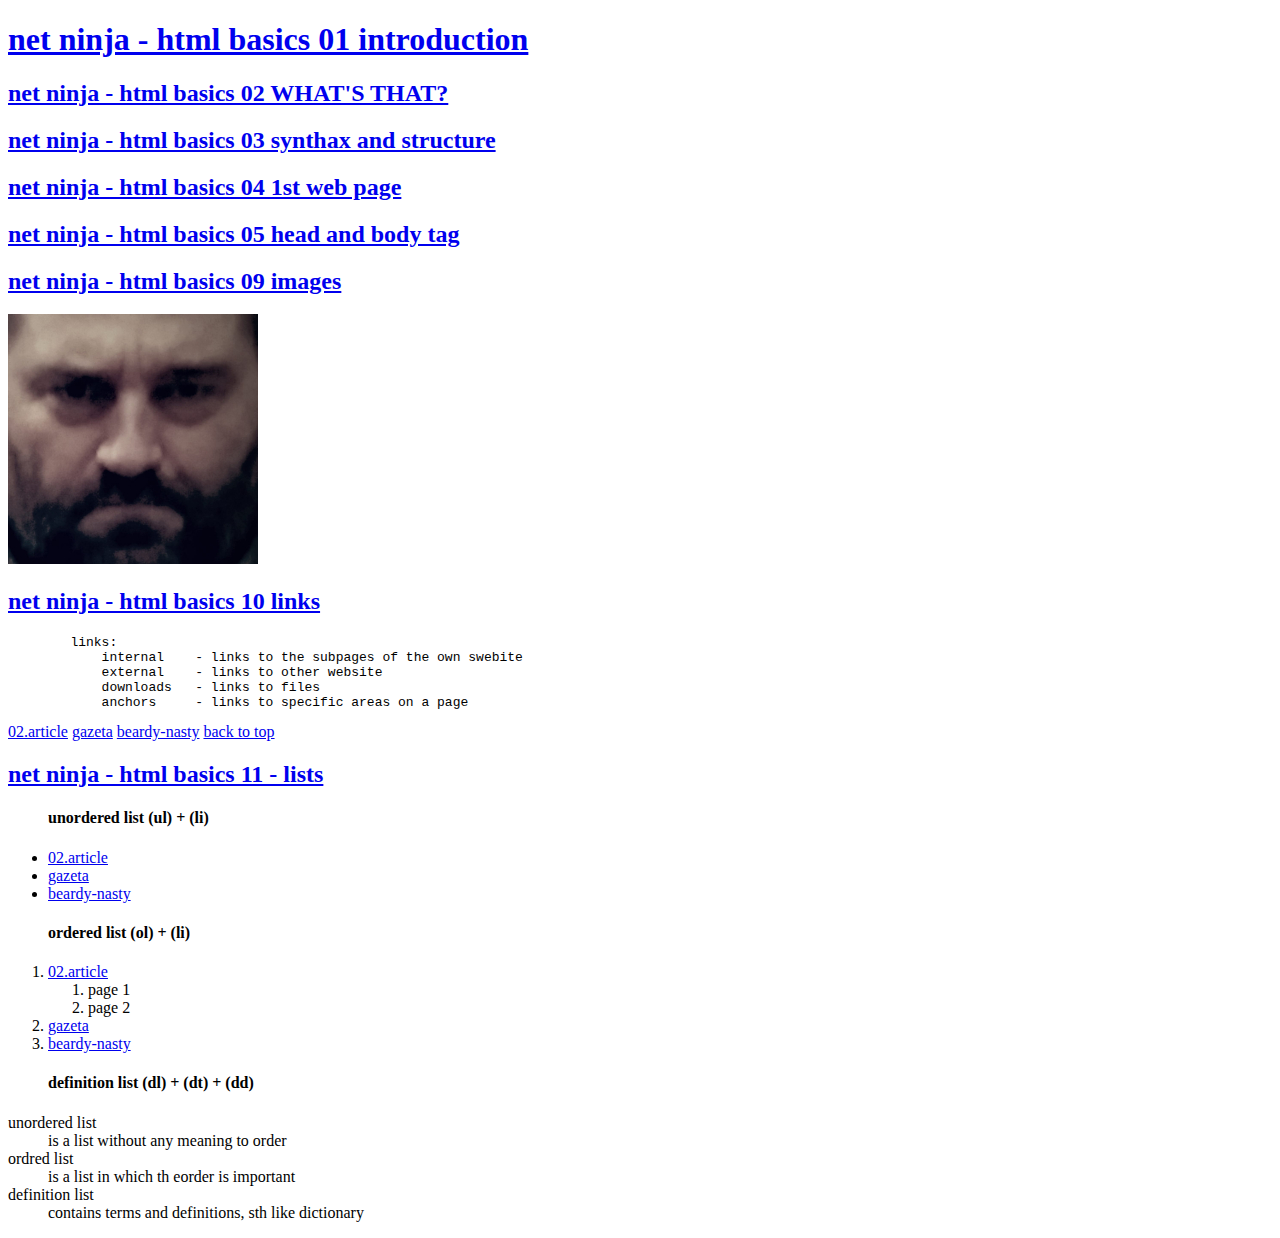
==== index.html @ 222e0ad7 "html basics - main structure of the repetitory site" ====
<!DOCTYPE html>
<html>

<head>
    <meta charset="utf-8" />
    <meta http-equiv="X-UA-Compatible" content="IE=edge">
    <title>miscelanious</title>
    <meta name="viewport" content="width=device-width, initial-scale=1">
    <link rel="stylesheet" type="text/css" media="screen" href="main.css" />
    <script src="main.js"></script>
</head>

<body>
    <div id="top"></div>
    <h1>
        <a href="https://www.youtube.com/watch?v=Y1BlT4_c_SU&list=PL4cUxeGkcC9ibZ2TSBaGGNrgh4ZgYE6Cc&index=1" target="_blank">net ninja - html basics 01 introduction</a>
    </h1>

    <h2>
        <a href="https://www.youtube.com/watch?v=cZCq8lQ-vZ0&list=PL4cUxeGkcC9ibZ2TSBaGGNrgh4ZgYE6Cc&index=2" target="_blank">net ninja - html basics 02 WHAT'S THAT?</a>
    </h2>

    <h2>
        <a href="https://www.youtube.com/watch?v=IJWcX2EDAKg&list=PL4cUxeGkcC9ibZ2TSBaGGNrgh4ZgYE6Cc&index=3" target="_blank">net ninja - html basics 03 synthax and structure</a>
    </h2>

    <h2>
        <a href="https://www.youtube.com/watch?v=MnaKa7igX7k&list=PL4cUxeGkcC9ibZ2TSBaGGNrgh4ZgYE6Cc&index=4" target="_blank">net ninja - html basics 04 1st web page</a>
    </h2>

    <h2>
        <a href="https://www.youtube.com/watch?v=mNRzWMH5xK0&list=PL4cUxeGkcC9ibZ2TSBaGGNrgh4ZgYE6Cc&index=5" target="_blank">net ninja - html basics 05 head and body tag</a>
    </h2>

    <h2>
        <a href="https://www.youtube.com/watch?v=XxZPrn1VFTc&list=PL4cUxeGkcC9ibZ2TSBaGGNrgh4ZgYE6Cc&index=6" target="_blank">net ninja - html basics 09 images</a>
    </h2>
    


        </a>
    </h2>

    <img src="images/beardy-250.jpg" alt="beadry and nasty >:(">

    <h2>
        <a href="https://www.youtube.com/watch?v=f8pAb3IuECk&list=PL4cUxeGkcC9ibZ2TSBaGGNrgh4ZgYE6Cc&index=10" target="_blank">net
            ninja - html basics 10 links
        </a>
    </h2>
    <pre>
        links:
            internal    - links to the subpages of the own swebite
            external    - links to other website
            downloads   - links to files
            anchors     - links to specific areas on a page</pre>
    <a href="../20180923/02.article.html">02.article</a>
    <a href="http://gazeta.pl" target="_blank">gazeta</a>
    <a href="images/beardy.jpg">beardy-nasty</a>
    <a href="#top">back to top</a>

    <h2>
        <a href="https://www.youtube.com/watch?v=HeQvQE iGMKk&index=11&list=PL4cUxeGkcC9ibZ2TSBaGGNrgh4ZgYE6Cc" target="_blank">net
            ninja - html basics 11 - lists
        </a>
    </h2>

    <ul>
        <h4>unordered list (ul) + (li)</h4>
        <li><a href="../20180923/02.article.html">02.article</a></li>
        <li><a href="http://gazeta.pl" target="_blank">gazeta</a></li>
        <li><a href="images/beardy.jpg">beardy-nasty</a></li>
    </ul>

    <ol>
        <h4>ordered list (ol) + (li)</h4>
        <li><a href="../20180923/02.article.html">02.article</a>
            <ol>
                <li>page 1</li>
                <li>page 2</li>
            </ol>
        </li>
        <li><a href="http://gazeta.pl" target="_blank">gazeta</a></li>
        <li><a href="images/beardy.jpg">beardy-nasty</a></li>
    </ol>

    <dl>
        <h4>
            <ol> definition list (dl) + (dt) + (dd)</ol>
        </h4>
        <dt>unordered list </dt>
        <dd>is a list without any meaning to order</dd>
        <dt>ordred list</dt>
        <dd>is a list in which th eorder is important</dd>
        <dt>definition list</dt>
        <dd>contains terms and definitions, sth like dictionary</dd>
    </dl>

</body>

</html>
---- main.css ----
.chapter a {
    color: red;
    padding-top: 30px;
}

.chapter {
    color: greenyellow
    padding-top: 30px;
}
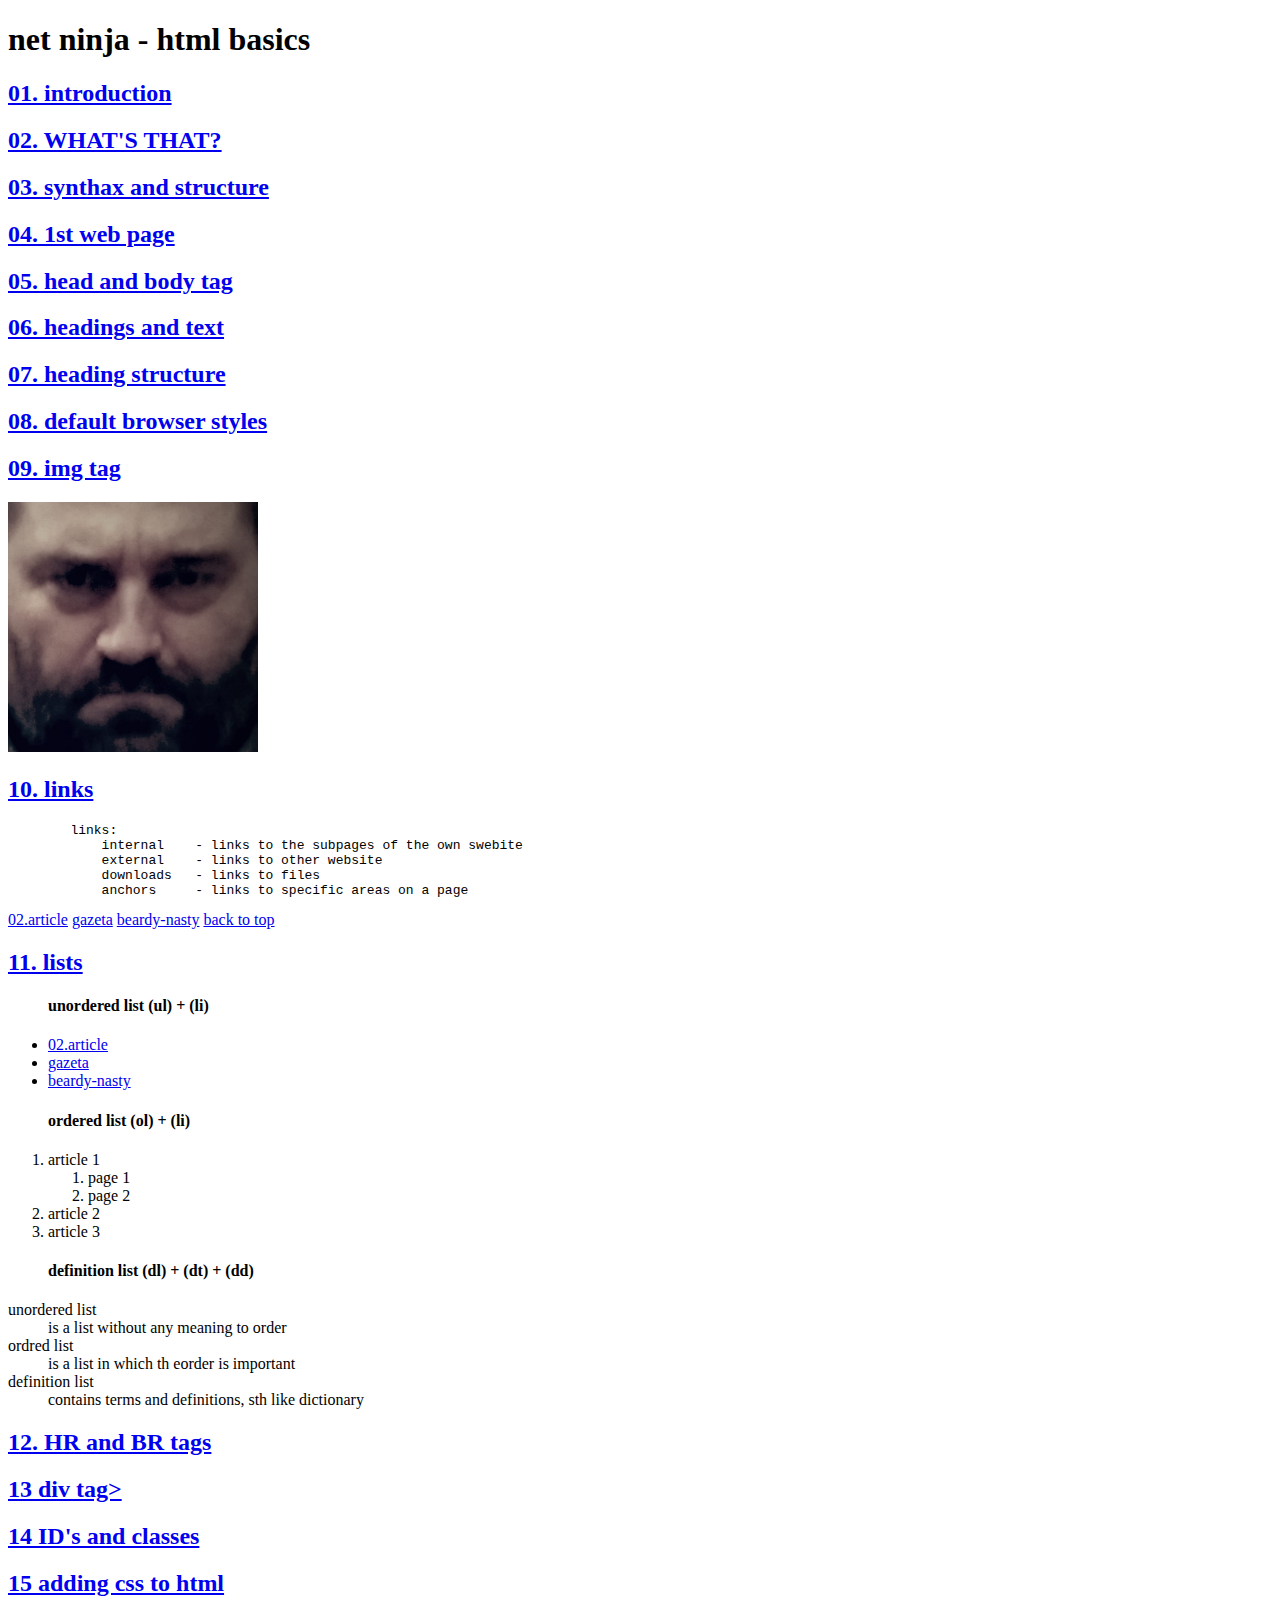
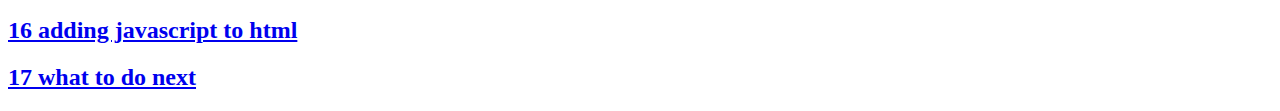
==== commit 49f9c257: "html basics - main structure of the repetitory site - done" ====
--- a/index.html
+++ b/index.html
@@ -12,89 +12,180 @@
 
 <body>
     <div id="top"></div>
-    <h1>
-        <a href="https://www.youtube.com/watch?v=Y1BlT4_c_SU&list=PL4cUxeGkcC9ibZ2TSBaGGNrgh4ZgYE6Cc&index=1" target="_blank">net ninja - html basics 01 introduction</a>
-    </h1>
 
-    <h2>
-        <a href="https://www.youtube.com/watch?v=cZCq8lQ-vZ0&list=PL4cUxeGkcC9ibZ2TSBaGGNrgh4ZgYE6Cc&index=2" target="_blank">net ninja - html basics 02 WHAT'S THAT?</a>
-    </h2>
+    <head>
+        <h1>net ninja - html basics</h1>
+    </head>
+    
+    <div>
+        <h2>
+            <a href="https://www.youtube.com/watch?v=Y1BlT4_c_SU&list=PL4cUxeGkcC9ibZ2TSBaGGNrgh4ZgYE6Cc&index=1"
+                target="_blank">01. introduction</a>
+        </h2>
+    </div>
 
-    <h2>
-        <a href="https://www.youtube.com/watch?v=IJWcX2EDAKg&list=PL4cUxeGkcC9ibZ2TSBaGGNrgh4ZgYE6Cc&index=3" target="_blank">net ninja - html basics 03 synthax and structure</a>
-    </h2>
+    <div>
+        <h2>
+            <a href="https://www.youtube.com/watch?v=cZCq8lQ-vZ0&list=PL4cUxeGkcC9ibZ2TSBaGGNrgh4ZgYE6Cc&index=2"
+                target="_blank">02. WHAT'S THAT?</a>
+        </h2>
+    </div>
 
-    <h2>
-        <a href="https://www.youtube.com/watch?v=MnaKa7igX7k&list=PL4cUxeGkcC9ibZ2TSBaGGNrgh4ZgYE6Cc&index=4" target="_blank">net ninja - html basics 04 1st web page</a>
-    </h2>
+    <div>
+        <h2>
+            <a href="https://www.youtube.com/watch?v=IJWcX2EDAKg&list=PL4cUxeGkcC9ibZ2TSBaGGNrgh4ZgYE6Cc&index=3"
+                target="_blank">03. synthax and structure</a>
+        </h2>
+    </div>
 
-    <h2>
-        <a href="https://www.youtube.com/watch?v=mNRzWMH5xK0&list=PL4cUxeGkcC9ibZ2TSBaGGNrgh4ZgYE6Cc&index=5" target="_blank">net ninja - html basics 05 head and body tag</a>
-    </h2>
+    <div>
+        <h2>
+            <a href="https://www.youtube.com/watch?v=MnaKa7igX7k&list=PL4cUxeGkcC9ibZ2TSBaGGNrgh4ZgYE6Cc&index=4"
+                target="_blank">04. 1st web page</a>
+        </h2>
+    </div>
 
-    <h2>
-        <a href="https://www.youtube.com/watch?v=XxZPrn1VFTc&list=PL4cUxeGkcC9ibZ2TSBaGGNrgh4ZgYE6Cc&index=6" target="_blank">net ninja - html basics 09 images</a>
-    </h2>
-    
+    <div>
+        <h2>
+            <a href="https://www.youtube.com/watch?v=mNRzWMH5xK0&list=PL4cUxeGkcC9ibZ2TSBaGGNrgh4ZgYE6Cc&index=5"
+                target="_blank">05. head and body tag</a>
+        </h2>
+    </div>
 
 
-        </a>
-    </h2>
+    <div>
+        <h2>
+            <a href="https://www.youtube.com/watch?v=XxZPrn1VFTc&list=PL4cUxeGkcC9ibZ2TSBaGGNrgh4ZgYE6Cc&index=6"
+                target="_blank">06. headings and text
+            </a>
+        </h2>
+    </div>
 
-    <img src="images/beardy-250.jpg" alt="beadry and nasty >:(">
+    <div>
+        <h2>
+            <a href="https://www.youtube.com/watch?v=UWdepvkLE8U&list=PL4cUxeGkcC9ibZ2TSBaGGNrgh4ZgYE6Cc&index=7"
+                target="_blank">07. heading structure
+            </a>
+        </h2>
+    </div>
 
-    <h2>
-        <a href="https://www.youtube.com/watch?v=f8pAb3IuECk&list=PL4cUxeGkcC9ibZ2TSBaGGNrgh4ZgYE6Cc&index=10" target="_blank">net
-            ninja - html basics 10 links
-        </a>
-    </h2>
-    <pre>
+    <div>
+        <h2>
+            <a href="https://www.youtube.com/watch?v=OwC4xNWihoM&list=PL4cUxeGkcC9ibZ2TSBaGGNrgh4ZgYE6Cc&index=8"
+                target="_blank">08. default browser styles
+            </a>
+        </h2>
+    </div>
+
+    <div>
+        <h2>
+            <a href="https://www.youtube.com/watch?v=g6xsNHnAmlE&list=PL4cUxeGkcC9ibZ2TSBaGGNrgh4ZgYE6Cc&index=9"
+                target="_blank">09. img tag
+            </a>
+        </h2>
+
+        <img src="images/beardy-250.jpg" alt="beadry and nasty >:(">
+
+    </div>
+
+    <div>
+        <h2>
+            <a href="https://www.youtube.com/watch?v=f8pAb3IuECk&list=PL4cUxeGkcC9ibZ2TSBaGGNrgh4ZgYE6Cc&index=10"
+                target="_blank">10. links
+            </a>
+        </h2>
+        <pre>
         links:
             internal    - links to the subpages of the own swebite
             external    - links to other website
             downloads   - links to files
             anchors     - links to specific areas on a page</pre>
-    <a href="../20180923/02.article.html">02.article</a>
-    <a href="http://gazeta.pl" target="_blank">gazeta</a>
-    <a href="images/beardy.jpg">beardy-nasty</a>
-    <a href="#top">back to top</a>
+        <a href="../20180923/02.article.html">02.article</a>
+        <a href="http://gazeta.pl" target="_blank">gazeta</a>
+        <a href="images/beardy.jpg">beardy-nasty</a>
+        <a href="#top">back to top</a>
+    </div>
 
-    <h2>
-        <a href="https://www.youtube.com/watch?v=HeQvQE iGMKk&index=11&list=PL4cUxeGkcC9ibZ2TSBaGGNrgh4ZgYE6Cc" target="_blank">net
-            ninja - html basics 11 - lists
-        </a>
-    </h2>
+    <div>
+        <h2>
+            <a href="https://www.youtube.com/watch?v=HeQvQE iGMKk&index=11&list=PL4cUxeGkcC9ibZ2TSBaGGNrgh4ZgYE6Cc"
+                target="_blank">11. lists
+            </a>
+        </h2>
 
-    <ul>
-        <h4>unordered list (ul) + (li)</h4>
-        <li><a href="../20180923/02.article.html">02.article</a></li>
-        <li><a href="http://gazeta.pl" target="_blank">gazeta</a></li>
-        <li><a href="images/beardy.jpg">beardy-nasty</a></li>
-    </ul>
+        <ul>
+            <h4>unordered list (ul) + (li)</h4>
+            <li><a href="../20180923/02.article.html">02.article</a></li>
+            <li><a href="http://gazeta.pl" target="_blank">gazeta</a></li>
+            <li><a href="images/beardy.jpg">beardy-nasty</a></li>
+        </ul>
 
-    <ol>
-        <h4>ordered list (ol) + (li)</h4>
-        <li><a href="../20180923/02.article.html">02.article</a>
+        <ol>
+            <h4>ordered list (ol) + (li)</h4>
+            <li>article 1</li>
             <ol>
                 <li>page 1</li>
                 <li>page 2</li>
             </ol>
-        </li>
-        <li><a href="http://gazeta.pl" target="_blank">gazeta</a></li>
-        <li><a href="images/beardy.jpg">beardy-nasty</a></li>
-    </ol>
+            </li>
+            <li>article 2</li>
+            <li>article 3</li>
+        </ol>
 
-    <dl>
-        <h4>
-            <ol> definition list (dl) + (dt) + (dd)</ol>
-        </h4>
-        <dt>unordered list </dt>
-        <dd>is a list without any meaning to order</dd>
-        <dt>ordred list</dt>
-        <dd>is a list in which th eorder is important</dd>
-        <dt>definition list</dt>
-        <dd>contains terms and definitions, sth like dictionary</dd>
-    </dl>
+        <dl>
+            <h4>
+                <ol> definition list (dl) + (dt) + (dd)</ol>
+            </h4>
+            <dt>unordered list </dt>
+            <dd>is a list without any meaning to order</dd>
+            <dt>ordred list</dt>
+            <dd>is a list in which th eorder is important</dd>
+            <dt>definition list</dt>
+            <dd>contains terms and definitions, sth like dictionary</dd>
+        </dl>
+    </div>
+
+    <div>
+        <h2>
+            <a href="https://www.youtube.com/watch?v=xkF-cKpzREU&list=PL4cUxeGkcC9ibZ2TSBaGGNrgh4ZgYE6Cc&index=12"
+                target="_blank">12. HR and BR tags</a>
+        </h2>
+    </div>
+
+    <div>
+        <h2>
+            <a href="https://www.youtube.com/watch?v=-XQlr727A8w&list=PL4cUxeGkcC9ibZ2TSBaGGNrgh4ZgYE6Cc&index=13"
+                target="_blank">13 div tag>
+        </h2>
+    </div>
+
+    <div>
+        <h2>
+            <a href="https://www.youtube.com/watch?v=9UNmumTYuq8&list=PL4cUxeGkcC9ibZ2TSBaGGNrgh4ZgYE6Cc&index=14"
+                target="_blank">14 ID's and classes</a>
+        </h2>
+    </div>
+
+    <div>
+        <h2>
+            <a href="https://www.youtube.com/watch?v=Tc4IsPFB01E&list=PL4cUxeGkcC9ibZ2TSBaGGNrgh4ZgYE6Cc&index=15"
+                target="_blank">15 adding css to html</a>
+        </h2>
+    </div>
+
+    <div>
+        <h2>
+            <a href="https://www.youtube.com/watch?v=Gd0RBdFRvF0&list=PL4cUxeGkcC9ibZ2TSBaGGNrgh4ZgYE6Cc&index=16"
+                target="_blank">16 adding javascript to html</a>
+        </h2>
+    </div>
+
+    <div>
+        <h2>
+            <a href="https://www.youtube.com/watch?v=xuA8kt2xnv8&list=PL4cUxeGkcC9ibZ2TSBaGGNrgh4ZgYE6Cc&index=17"
+                target="_blank">17 what to do next</a>
+        </h2>
+    </div>
 
 </body>
 
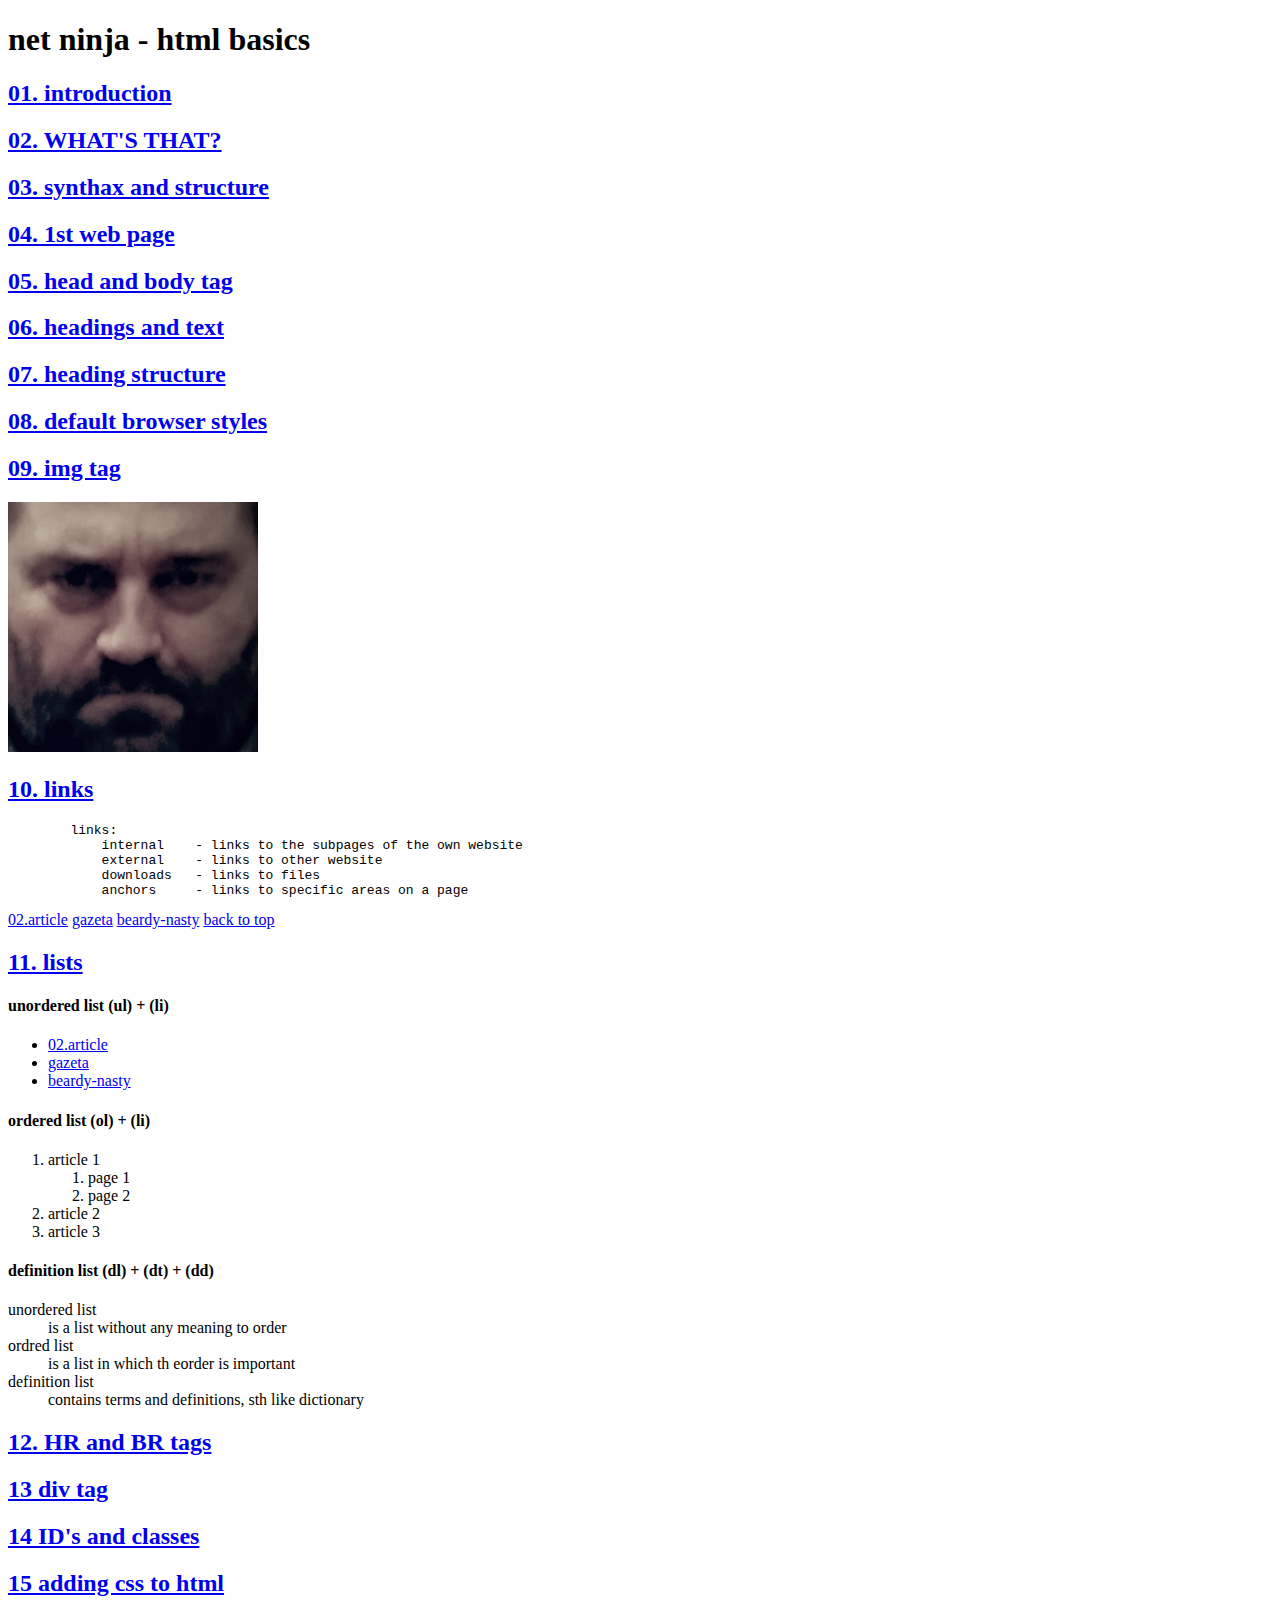
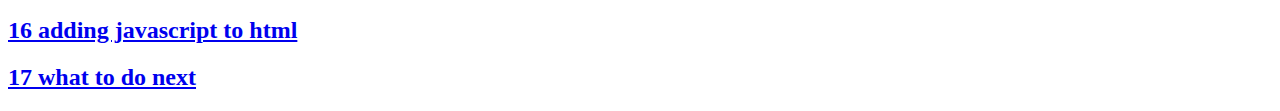
==== commit 42311647: "html basics - main structure of the repetitory site - almost done" ====
--- a/index.html
+++ b/index.html
@@ -1,5 +1,5 @@
 <!DOCTYPE html>
-<html>
+<html lang="pl">
 
 <head>
     <meta charset="utf-8" />
@@ -13,42 +13,47 @@
 <body>
     <div id="top"></div>
 
-    <head>
+    <div>
         <h1>net ninja - html basics</h1>
-    </head>
-    
+    </div>
+
     <div>
         <h2>
             <a href="https://www.youtube.com/watch?v=Y1BlT4_c_SU&list=PL4cUxeGkcC9ibZ2TSBaGGNrgh4ZgYE6Cc&index=1"
-                target="_blank">01. introduction</a>
+                target="_blank">01. introduction
+            </a>
         </h2>
     </div>
 
     <div>
         <h2>
             <a href="https://www.youtube.com/watch?v=cZCq8lQ-vZ0&list=PL4cUxeGkcC9ibZ2TSBaGGNrgh4ZgYE6Cc&index=2"
-                target="_blank">02. WHAT'S THAT?</a>
+                target="_blank">02. WHAT'S THAT?
+            </a>
         </h2>
     </div>
 
     <div>
         <h2>
             <a href="https://www.youtube.com/watch?v=IJWcX2EDAKg&list=PL4cUxeGkcC9ibZ2TSBaGGNrgh4ZgYE6Cc&index=3"
-                target="_blank">03. synthax and structure</a>
+                target="_blank">03. synthax and structure
+            </a>
         </h2>
     </div>
 
     <div>
         <h2>
             <a href="https://www.youtube.com/watch?v=MnaKa7igX7k&list=PL4cUxeGkcC9ibZ2TSBaGGNrgh4ZgYE6Cc&index=4"
-                target="_blank">04. 1st web page</a>
+                target="_blank">04. 1st web page
+            </a>
         </h2>
     </div>
 
     <div>
         <h2>
             <a href="https://www.youtube.com/watch?v=mNRzWMH5xK0&list=PL4cUxeGkcC9ibZ2TSBaGGNrgh4ZgYE6Cc&index=5"
-                target="_blank">05. head and body tag</a>
+                target="_blank">05. head and body tag
+            </a>
         </h2>
     </div>
 
@@ -96,7 +101,7 @@
         </h2>
         <pre>
         links:
-            internal    - links to the subpages of the own swebite
+            internal    - links to the subpages of the own website
             external    - links to other website
             downloads   - links to files
             anchors     - links to specific areas on a page</pre>
@@ -108,34 +113,31 @@
 
     <div>
         <h2>
-            <a href="https://www.youtube.com/watch?v=HeQvQE iGMKk&index=11&list=PL4cUxeGkcC9ibZ2TSBaGGNrgh4ZgYE6Cc"
+            <a href="https://www.youtube.com/watch?v=HeQvQEiGMKk&list=PL4cUxeGkcC9ibZ2TSBaGGNrgh4ZgYE6Cc&index=11"
                 target="_blank">11. lists
             </a>
         </h2>
 
+        <h4>unordered list (ul) + (li)</h4>
         <ul>
-            <h4>unordered list (ul) + (li)</h4>
             <li><a href="../20180923/02.article.html">02.article</a></li>
             <li><a href="http://gazeta.pl" target="_blank">gazeta</a></li>
             <li><a href="images/beardy.jpg">beardy-nasty</a></li>
         </ul>
 
+        <h4>ordered list (ol) + (li)</h4>
         <ol>
-            <h4>ordered list (ol) + (li)</h4>
             <li>article 1</li>
             <ol>
                 <li>page 1</li>
                 <li>page 2</li>
             </ol>
-            </li>
             <li>article 2</li>
             <li>article 3</li>
         </ol>
 
+        <h4>definition list (dl) + (dt) + (dd)</h4>
         <dl>
-            <h4>
-                <ol> definition list (dl) + (dt) + (dd)</ol>
-            </h4>
             <dt>unordered list </dt>
             <dd>is a list without any meaning to order</dd>
             <dt>ordred list</dt>
@@ -155,14 +157,16 @@
     <div>
         <h2>
             <a href="https://www.youtube.com/watch?v=-XQlr727A8w&list=PL4cUxeGkcC9ibZ2TSBaGGNrgh4ZgYE6Cc&index=13"
-                target="_blank">13 div tag>
+                target="_blank">13 div tag
+            </a>
         </h2>
     </div>
 
     <div>
         <h2>
             <a href="https://www.youtube.com/watch?v=9UNmumTYuq8&list=PL4cUxeGkcC9ibZ2TSBaGGNrgh4ZgYE6Cc&index=14"
-                target="_blank">14 ID's and classes</a>
+                target="_blank">14 ID's and classes
+            </a>
         </h2>
     </div>
 
@@ -176,14 +180,16 @@
     <div>
         <h2>
             <a href="https://www.youtube.com/watch?v=Gd0RBdFRvF0&list=PL4cUxeGkcC9ibZ2TSBaGGNrgh4ZgYE6Cc&index=16"
-                target="_blank">16 adding javascript to html</a>
+                target="_blank">16 adding javascript to html
+            </a>
         </h2>
     </div>
 
     <div>
         <h2>
             <a href="https://www.youtube.com/watch?v=xuA8kt2xnv8&list=PL4cUxeGkcC9ibZ2TSBaGGNrgh4ZgYE6Cc&index=17"
-                target="_blank">17 what to do next</a>
+                target="_blank">17 what to do next
+            </a>
         </h2>
     </div>
 
--- a/main.css
+++ b/main.css
@@ -1,3 +1,4 @@
+
 .chapter a {
     color: red;
     padding-top: 30px;
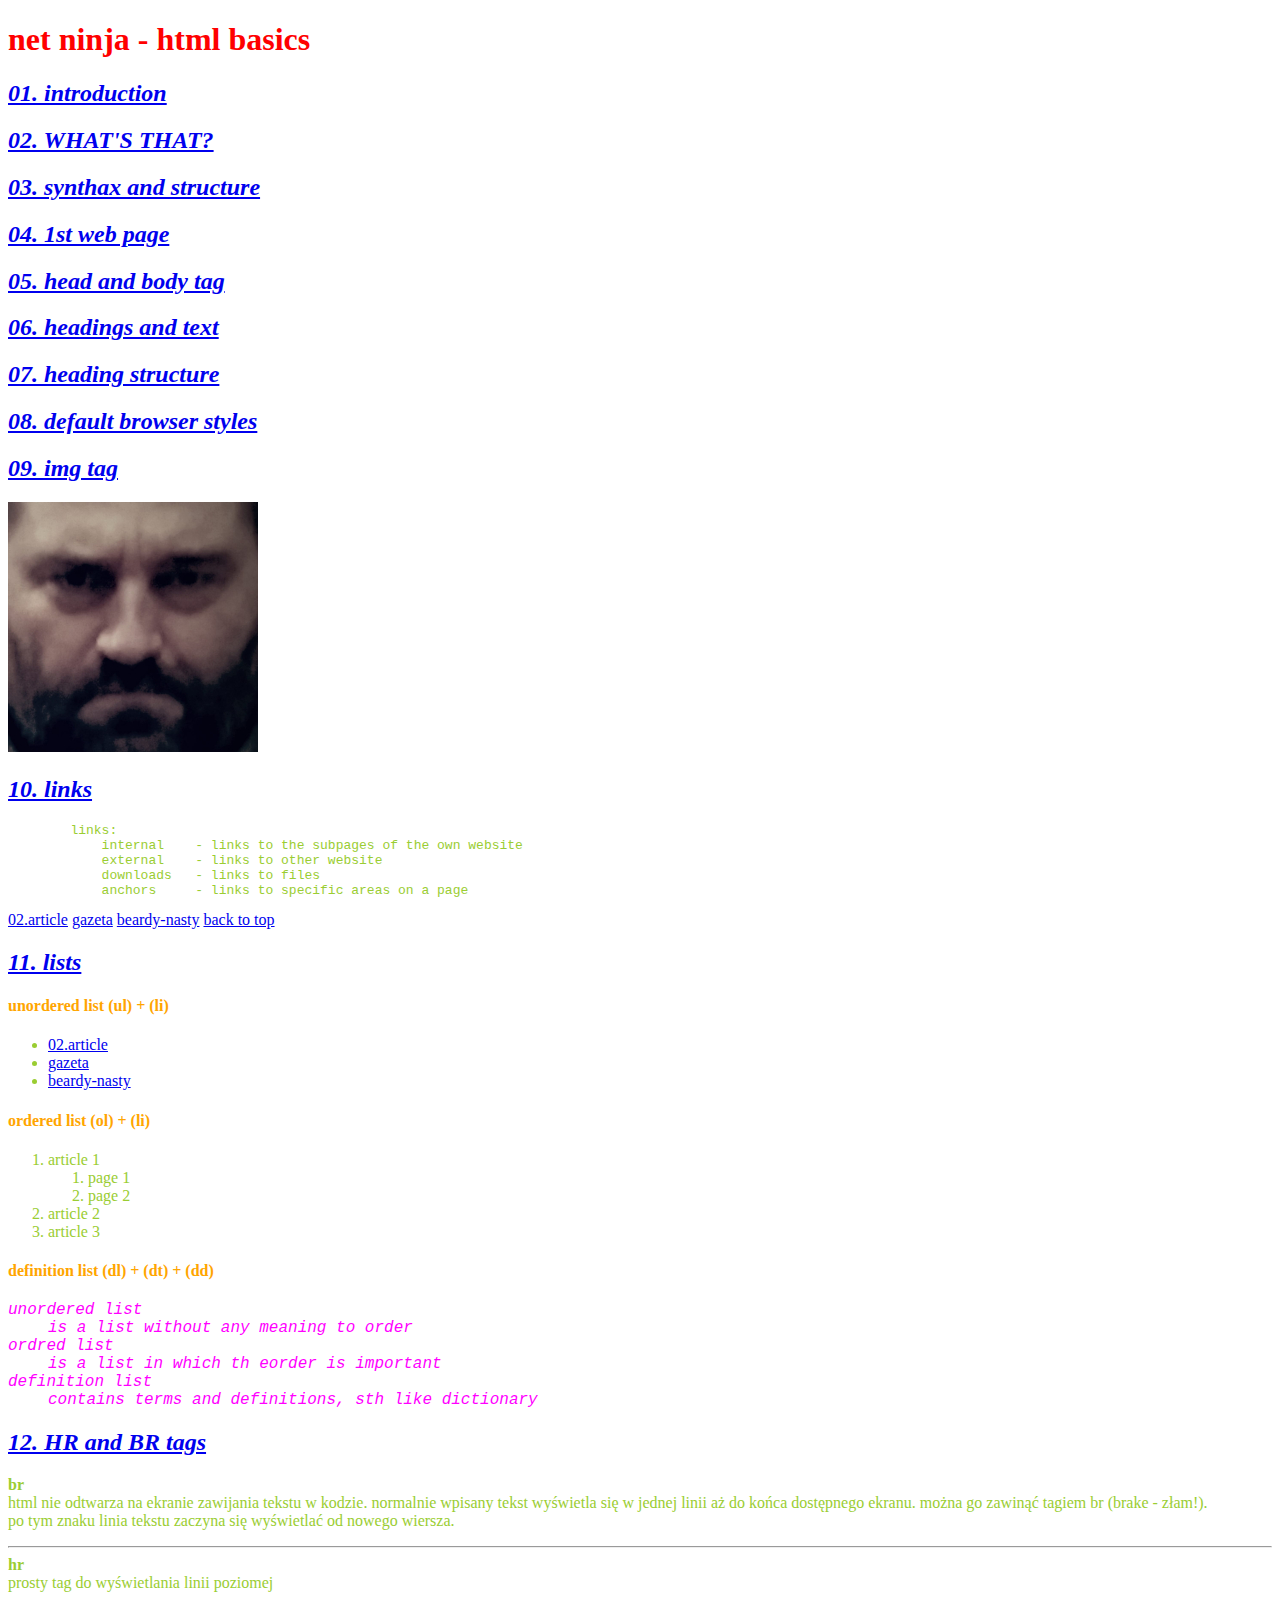
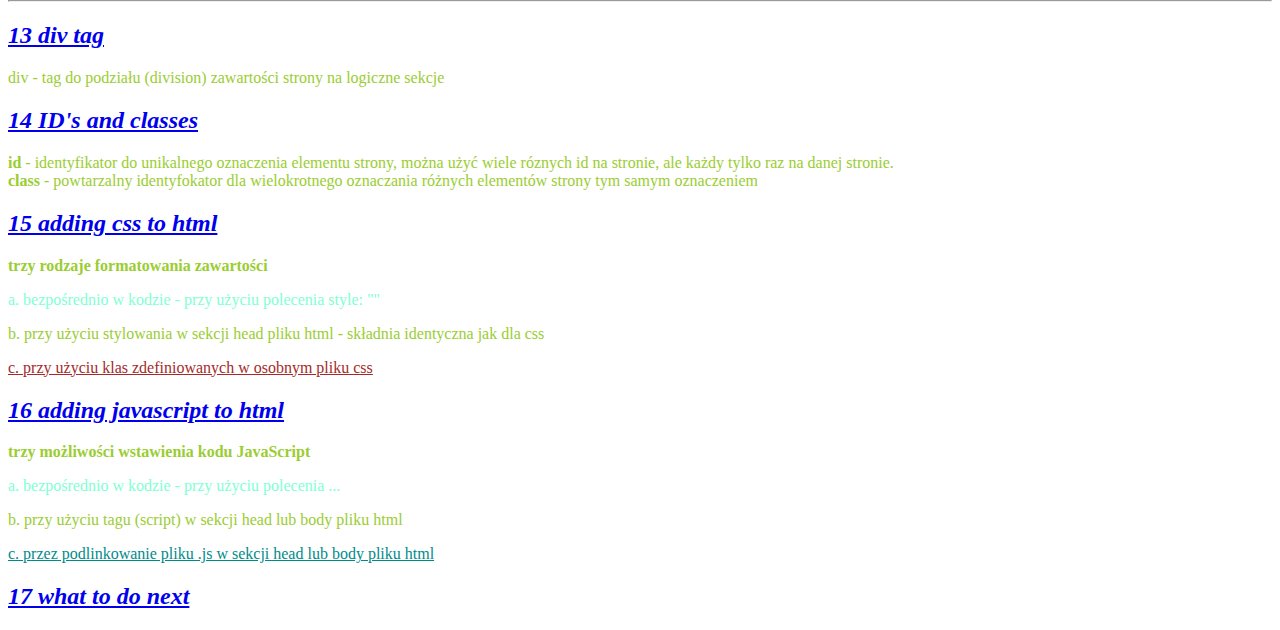
==== commit 5802af75: "html basics - basic css and js in html - done" ====
--- a/index.html
+++ b/index.html
@@ -8,16 +8,25 @@
     <meta name="viewport" content="width=device-width, initial-scale=1">
     <link rel="stylesheet" type="text/css" media="screen" href="main.css" />
     <script src="main.js"></script>
+
+    <style>
+        #top h1 {
+            color: red;
+        }
+    </style>
+
+    <script>
+        alert("head alert - Hello, JavaScript newbies :)")
+    </script>
+
 </head>
 
 <body>
-    <div id="top"></div>
-
-    <div>
+    <div id="top">
         <h1>net ninja - html basics</h1>
     </div>
 
-    <div>
+    <div class="lesson">
         <h2>
             <a href="https://www.youtube.com/watch?v=Y1BlT4_c_SU&list=PL4cUxeGkcC9ibZ2TSBaGGNrgh4ZgYE6Cc&index=1"
                 target="_blank">01. introduction
@@ -25,7 +34,7 @@
         </h2>
     </div>
 
-    <div>
+    <div class="lesson">
         <h2>
             <a href="https://www.youtube.com/watch?v=cZCq8lQ-vZ0&list=PL4cUxeGkcC9ibZ2TSBaGGNrgh4ZgYE6Cc&index=2"
                 target="_blank">02. WHAT'S THAT?
@@ -33,7 +42,7 @@
         </h2>
     </div>
 
-    <div>
+    <div class="lesson">
         <h2>
             <a href="https://www.youtube.com/watch?v=IJWcX2EDAKg&list=PL4cUxeGkcC9ibZ2TSBaGGNrgh4ZgYE6Cc&index=3"
                 target="_blank">03. synthax and structure
@@ -41,7 +50,7 @@
         </h2>
     </div>
 
-    <div>
+    <div class="lesson">
         <h2>
             <a href="https://www.youtube.com/watch?v=MnaKa7igX7k&list=PL4cUxeGkcC9ibZ2TSBaGGNrgh4ZgYE6Cc&index=4"
                 target="_blank">04. 1st web page
@@ -49,7 +58,7 @@
         </h2>
     </div>
 
-    <div>
+    <div class="lesson">
         <h2>
             <a href="https://www.youtube.com/watch?v=mNRzWMH5xK0&list=PL4cUxeGkcC9ibZ2TSBaGGNrgh4ZgYE6Cc&index=5"
                 target="_blank">05. head and body tag
@@ -58,7 +67,7 @@
     </div>
 
 
-    <div>
+    <div class="lesson">
         <h2>
             <a href="https://www.youtube.com/watch?v=XxZPrn1VFTc&list=PL4cUxeGkcC9ibZ2TSBaGGNrgh4ZgYE6Cc&index=6"
                 target="_blank">06. headings and text
@@ -66,7 +75,7 @@
         </h2>
     </div>
 
-    <div>
+    <div class="lesson">
         <h2>
             <a href="https://www.youtube.com/watch?v=UWdepvkLE8U&list=PL4cUxeGkcC9ibZ2TSBaGGNrgh4ZgYE6Cc&index=7"
                 target="_blank">07. heading structure
@@ -74,7 +83,7 @@
         </h2>
     </div>
 
-    <div>
+    <div class="lesson">
         <h2>
             <a href="https://www.youtube.com/watch?v=OwC4xNWihoM&list=PL4cUxeGkcC9ibZ2TSBaGGNrgh4ZgYE6Cc&index=8"
                 target="_blank">08. default browser styles
@@ -82,7 +91,7 @@
         </h2>
     </div>
 
-    <div>
+    <div class="lesson">
         <h2>
             <a href="https://www.youtube.com/watch?v=g6xsNHnAmlE&list=PL4cUxeGkcC9ibZ2TSBaGGNrgh4ZgYE6Cc&index=9"
                 target="_blank">09. img tag
@@ -93,7 +102,7 @@
 
     </div>
 
-    <div>
+    <div class="lesson">
         <h2>
             <a href="https://www.youtube.com/watch?v=f8pAb3IuECk&list=PL4cUxeGkcC9ibZ2TSBaGGNrgh4ZgYE6Cc&index=10"
                 target="_blank">10. links
@@ -106,12 +115,12 @@
             downloads   - links to files
             anchors     - links to specific areas on a page</pre>
         <a href="../20180923/02.article.html">02.article</a>
-        <a href="http://gazeta.pl" target="_blank">gazeta</a>
+        <a onclick="alert('inline alert - Hello, JavaScript newbies :D :D :D');" href="http://gazeta.pl" target="_blank">gazeta</a>
         <a href="images/beardy.jpg">beardy-nasty</a>
         <a href="#top">back to top</a>
     </div>
 
-    <div>
+    <div class="lesson">
         <h2>
             <a href="https://www.youtube.com/watch?v=HeQvQEiGMKk&list=PL4cUxeGkcC9ibZ2TSBaGGNrgh4ZgYE6Cc&index=11"
                 target="_blank">11. lists
@@ -147,42 +156,73 @@
         </dl>
     </div>
 
-    <div>
+    <div class="lesson">
         <h2>
             <a href="https://www.youtube.com/watch?v=xkF-cKpzREU&list=PL4cUxeGkcC9ibZ2TSBaGGNrgh4ZgYE6Cc&index=12"
                 target="_blank">12. HR and BR tags</a>
         </h2>
-    </div>
-
-    <div>
+        <p>
+            <b>br</b> <br> html nie odtwarza na ekranie zawijania tekstu w kodzie. normalnie wpisany tekst wyświetla
+            się w jednej linii aż do końca dostępnego ekranu. można go zawinąć tagiem br (brake - złam!). <br>po tym
+            znaku linia tekstu zaczyna się wyświetlać od nowego wiersza. <br>
+
+            <hr>
+            <b>hr</b> <br> prosty tag do wyświetlania linii poziomej
+            <hr>
+        </p>
+    </div>
+
+    <div class="lesson">
         <h2>
             <a href="https://www.youtube.com/watch?v=-XQlr727A8w&list=PL4cUxeGkcC9ibZ2TSBaGGNrgh4ZgYE6Cc&index=13"
                 target="_blank">13 div tag
             </a>
         </h2>
-    </div>
-
-    <div>
+        <div>
+            div - tag do podziału (division) zawartości strony na logiczne sekcje
+        </div>
+    </div>
+
+    <div class="lesson">
         <h2>
             <a href="https://www.youtube.com/watch?v=9UNmumTYuq8&list=PL4cUxeGkcC9ibZ2TSBaGGNrgh4ZgYE6Cc&index=14"
                 target="_blank">14 ID's and classes
             </a>
         </h2>
-    </div>
-
-    <div>
+        <div>
+            <b>id</b> - identyfikator do unikalnego oznaczenia elementu strony, można użyć wiele róznych id na stronie,
+            ale każdy tylko raz na danej stronie. <br>
+            <b>class</b> - powtarzalny identyfokator dla wielokrotnego oznaczania różnych elementów strony tym samym
+            oznaczeniem
+        </div>
+    </div>
+
+    <div class="lesson">
         <h2>
             <a href="https://www.youtube.com/watch?v=Tc4IsPFB01E&list=PL4cUxeGkcC9ibZ2TSBaGGNrgh4ZgYE6Cc&index=15"
                 target="_blank">15 adding css to html</a>
         </h2>
-    </div>
-
-    <div>
+        <div>
+            <b>trzy rodzaje formatowania zawartości</b><br>
+            <p style="color:aquamarine;">a. bezpośrednio w kodzie - przy użyciu polecenia style: ""</p>
+            <p>b. przy użyciu stylowania w sekcji head pliku html - składnia identyczna jak dla css</p>
+            <p class="test-class">c. przy użyciu klas zdefiniowanych w osobnym pliku css</p>
+        </div>
+    </div>
+
+    <div class="lesson">
         <h2>
             <a href="https://www.youtube.com/watch?v=Gd0RBdFRvF0&list=PL4cUxeGkcC9ibZ2TSBaGGNrgh4ZgYE6Cc&index=16"
                 target="_blank">16 adding javascript to html
             </a>
         </h2>
+        <div>
+            <b>trzy możliwości wstawienia kodu JavaScript</b><br>
+            <p style="color:aquamarine;">a. bezpośrednio w kodzie - przy użyciu polecenia ...</p>
+            <p>b. przy użyciu tagu (script) w sekcji head lub body pliku html</p>
+            <p class="test2-class">c. przez podlinkowanie pliku .js w sekcji head lub body pliku html</p>
+
+        </div>
     </div>
 
     <div>
@@ -192,6 +232,11 @@
             </a>
         </h2>
     </div>
+    <script src="main.js"></script>
+
+    <script>
+        alert("body alert - Hello, JavaScript newbies :D :D :D");
+    </script>
 
 </body>
 
--- a/main.css
+++ b/main.css
@@ -8,3 +8,33 @@
     color: greenyellow
     padding-top: 30px;
 }
+
+h2{
+    font-style: italic;
+}
+
+h4{
+    color: orange;
+}
+
+.lesson{
+    color: yellowgreen;
+
+}
+
+.lesson dl{
+    color: magenta;
+    font-style: italic;
+    font-family: 'Courier New', Courier, monospace;
+
+}
+
+.test-class {
+    color: brown;
+    text-decoration: underline;
+}
+
+.test2-class {
+    color:darkcyan;
+    text-decoration: underline;
+}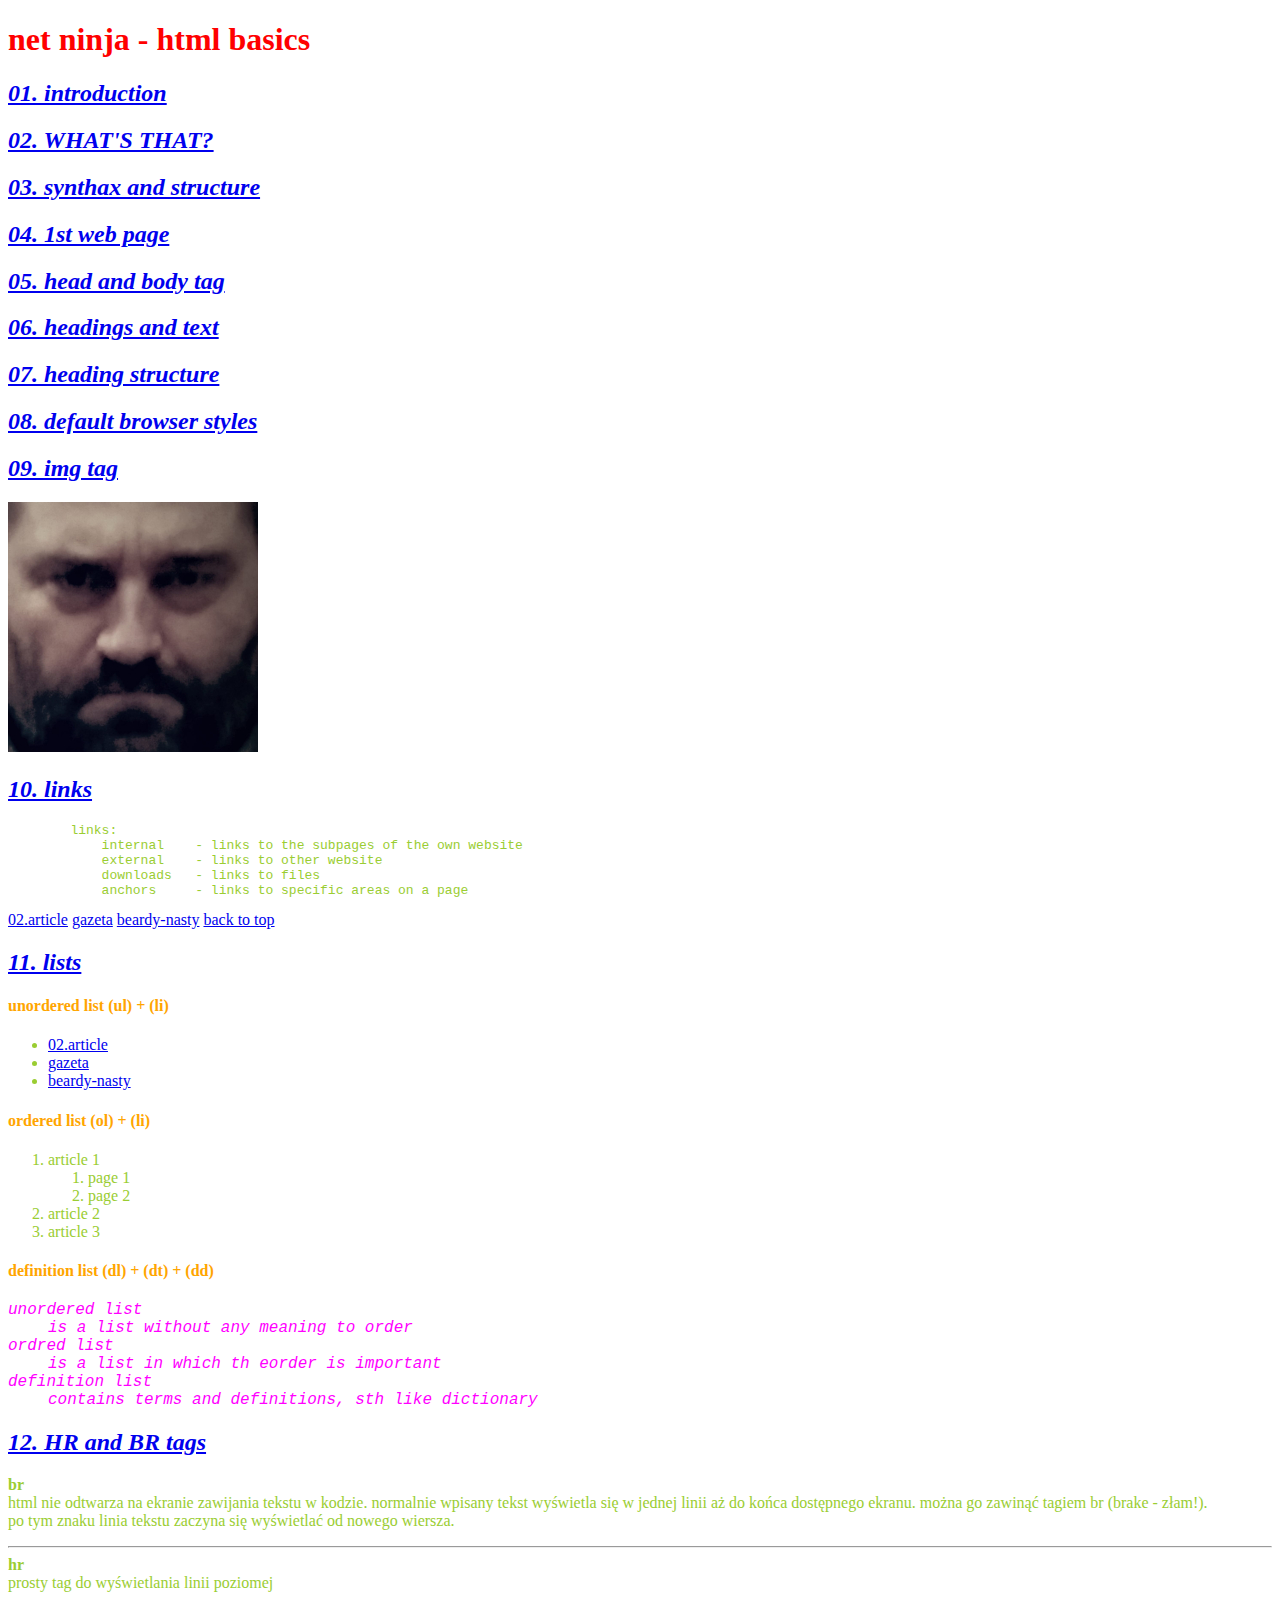
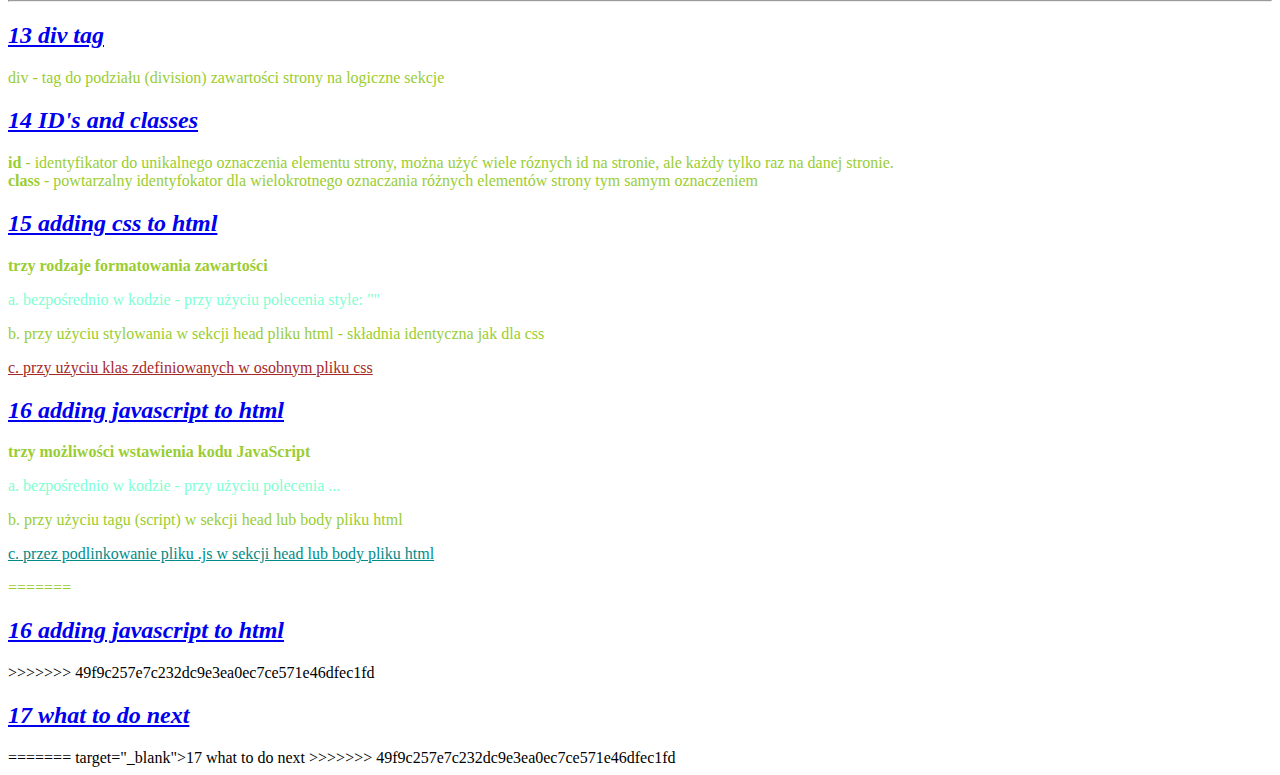
==== commit a8b16645: "after push fail - pulled, conflicts done" ====
--- a/index.html
+++ b/index.html
@@ -9,6 +9,7 @@
     <link rel="stylesheet" type="text/css" media="screen" href="main.css" />
     <script src="main.js"></script>
 
+
     <style>
         #top h1 {
             color: red;
@@ -67,6 +68,7 @@
     </div>
 
 
+
     <div class="lesson">
         <h2>
             <a href="https://www.youtube.com/watch?v=XxZPrn1VFTc&list=PL4cUxeGkcC9ibZ2TSBaGGNrgh4ZgYE6Cc&index=6"
@@ -75,6 +77,7 @@
         </h2>
     </div>
 
+
     <div class="lesson">
         <h2>
             <a href="https://www.youtube.com/watch?v=UWdepvkLE8U&list=PL4cUxeGkcC9ibZ2TSBaGGNrgh4ZgYE6Cc&index=7"
@@ -83,6 +86,7 @@
         </h2>
     </div>
 
+
     <div class="lesson">
         <h2>
             <a href="https://www.youtube.com/watch?v=OwC4xNWihoM&list=PL4cUxeGkcC9ibZ2TSBaGGNrgh4ZgYE6Cc&index=8"
@@ -91,6 +95,7 @@
         </h2>
     </div>
 
+
     <div class="lesson">
         <h2>
             <a href="https://www.youtube.com/watch?v=g6xsNHnAmlE&list=PL4cUxeGkcC9ibZ2TSBaGGNrgh4ZgYE6Cc&index=9"
@@ -101,6 +106,7 @@
         <img src="images/beardy-250.jpg" alt="beadry and nasty >:(">
 
     </div>
+
 
     <div class="lesson">
         <h2>
@@ -115,17 +121,20 @@
             downloads   - links to files
             anchors     - links to specific areas on a page</pre>
         <a href="../20180923/02.article.html">02.article</a>
+
         <a onclick="alert('inline alert - Hello, JavaScript newbies :D :D :D');" href="http://gazeta.pl" target="_blank">gazeta</a>
         <a href="images/beardy.jpg">beardy-nasty</a>
         <a href="#top">back to top</a>
     </div>
 
+
     <div class="lesson">
         <h2>
             <a href="https://www.youtube.com/watch?v=HeQvQEiGMKk&list=PL4cUxeGkcC9ibZ2TSBaGGNrgh4ZgYE6Cc&index=11"
                 target="_blank">11. lists
             </a>
         </h2>
+
 
         <h4>unordered list (ul) + (li)</h4>
         <ul>
@@ -133,6 +142,7 @@
             <li><a href="http://gazeta.pl" target="_blank">gazeta</a></li>
             <li><a href="images/beardy.jpg">beardy-nasty</a></li>
         </ul>
+
 
         <h4>ordered list (ol) + (li)</h4>
         <ol>
@@ -141,9 +151,11 @@
                 <li>page 1</li>
                 <li>page 2</li>
             </ol>
+
             <li>article 2</li>
             <li>article 3</li>
         </ol>
+
 
         <h4>definition list (dl) + (dt) + (dd)</h4>
         <dl>
@@ -156,11 +168,13 @@
         </dl>
     </div>
 
+
     <div class="lesson">
         <h2>
             <a href="https://www.youtube.com/watch?v=xkF-cKpzREU&list=PL4cUxeGkcC9ibZ2TSBaGGNrgh4ZgYE6Cc&index=12"
                 target="_blank">12. HR and BR tags</a>
         </h2>
+
         <p>
             <b>br</b> <br> html nie odtwarza na ekranie zawijania tekstu w kodzie. normalnie wpisany tekst wyświetla
             się w jednej linii aż do końca dostępnego ekranu. można go zawinąć tagiem br (brake - złam!). <br>po tym
@@ -202,6 +216,7 @@
             <a href="https://www.youtube.com/watch?v=Tc4IsPFB01E&list=PL4cUxeGkcC9ibZ2TSBaGGNrgh4ZgYE6Cc&index=15"
                 target="_blank">15 adding css to html</a>
         </h2>
+
         <div>
             <b>trzy rodzaje formatowania zawartości</b><br>
             <p style="color:aquamarine;">a. bezpośrednio w kodzie - przy użyciu polecenia style: ""</p>
@@ -223,11 +238,21 @@
             <p class="test2-class">c. przez podlinkowanie pliku .js w sekcji head lub body pliku html</p>
 
         </div>
+=======
     </div>
 
     <div>
         <h2>
+            <a href="https://www.youtube.com/watch?v=Gd0RBdFRvF0&list=PL4cUxeGkcC9ibZ2TSBaGGNrgh4ZgYE6Cc&index=16"
+                target="_blank">16 adding javascript to html</a>
+        </h2>
+>>>>>>> 49f9c257e7c232dc9e3ea0ec7ce571e46dfec1fd
+    </div>
+
+    <div>
+        <h2>
             <a href="https://www.youtube.com/watch?v=xuA8kt2xnv8&list=PL4cUxeGkcC9ibZ2TSBaGGNrgh4ZgYE6Cc&index=17"
+
                 target="_blank">17 what to do next
             </a>
         </h2>
@@ -237,6 +262,11 @@
     <script>
         alert("body alert - Hello, JavaScript newbies :D :D :D");
     </script>
+=======
+                target="_blank">17 what to do next</a>
+        </h2>
+    </div>
+>>>>>>> 49f9c257e7c232dc9e3ea0ec7ce571e46dfec1fd
 
 </body>
 
